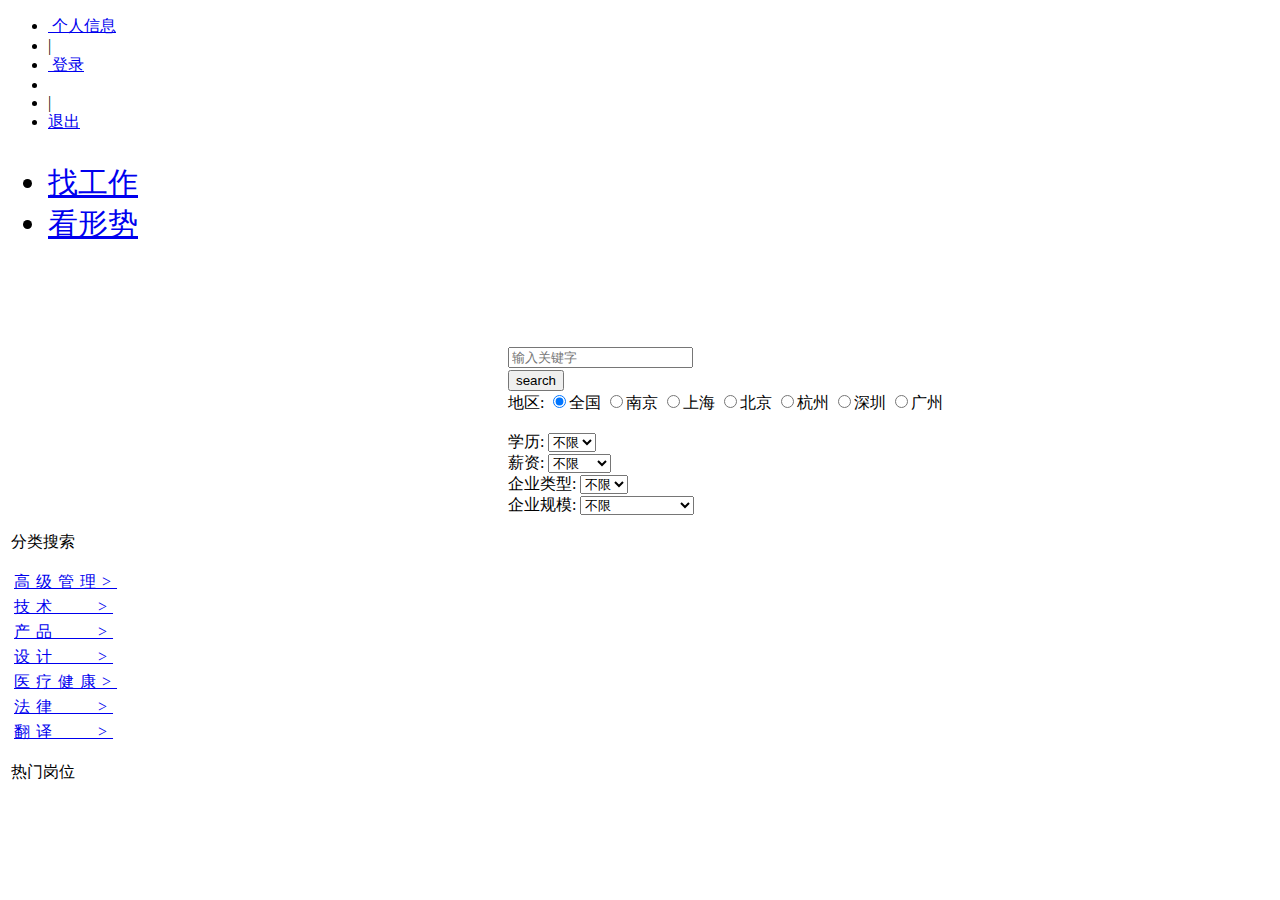
==== src/main/resources/static/web/index.html @ 673f129a "开发前端-v1" ====
<!DOCTYPE html>
<html>

<head>
    <meta charset="UTF-8">
    <!--edge浏览器H5兼容设置-->
    <meta http-equiv="X-UA-Compatible" content="IE=edge">
    <!--360浏览器H5兼容设置-->
    <meta name="renderer" content="webkit"/>
    <title>毕业生服务推荐系统</title>
    <meta name="viewport" content="width=device-width, initial-scale=1">
    <!--导入核心文件-->
    <script src="../bootstrap3/js/holder.js"></script>
    <link href="../bootstrap3/css/bootstrap.css" rel="stylesheet" type="text/css">
    <script src="../bootstrap3/jquery-1.8.3.min.js"></script>
    <script src="../js/menu.js" type="text/javascript" charset="utf-8"></script>
    <script src="../js/jquery-getUrlParam.js" type="text/javascript"></script>
    <link rel="stylesheet" type="text/css" href="../css/index.css"/>
    <link rel="stylesheet" type="text/css" href="../css/jobItem.css"/>
</head>

<body style="background-image: url(../images/index/bg.jpg);">
<div>
    <!--头部-->
    <header class="header">

        <div class="row">
            <div class="col-md-3">

            </div>
            <!--快捷选项-->
            <div class="col-md-9 top-item">
                <ul class="list-inline pull-right">
                    <li><a href="updateInfo.html">&nbsp;个人信息</a></li>
                    <li class="li-split">|</li>
                    <li><a id="logInfo" style="display: block" href="login.html">&nbsp;登录</a></li>
                    <li><a id="username" href="javascript:void(0)"></a></li>
                    <li class="li-split">|</li>
                    <li ><a id="logout" style="display: block" href="javascript:void(0)" onclick="logout()">退出</a></li>
                </ul>
            </div>
        </div>
    </header>
    <!--导航 -->
    <!--分割导航和顶部-->
    <div class="row top-nav">
        <div class="col-md-6" style="font-size: 30px">
            <ul class="nav nav-pills">

                <li><a href="index.html">找工作</a></li>
                <li><a href="charts.html">看形势</a></li>
            </ul>
        </div>
        <br><br>
        &nbsp&nbsp&nbsp&nbsp&nbsp

    </div>
    <br>
    <div style="margin-left: 500px">
        <form id="form_search" action="form_search" class="form-inline " role="form">
            <div class="form-group">
                <input type="text" class="form-control" style="margin-bottom: 2px" id="search" name="text"
                       placeholder="输入关键字"><br>
            </div>
            <button id="SearchBtn" type="button" class="btn btn-default btn-sm" value="search"><span
                    class="fa fa-search">search</span>
            </button>
            <br>
            <div class="form-group" style="margin-top: 1px">
                <div>
                    地区:
                    <input id="all" type="radio" checked  name="jarea" value="全国">全国
                    <input id="nanjing" type="radio" name="jarea" value="南京">南京
                    <input id="shanghai" type="radio" name="jarea" value="上海">上海
                    <input id="beijing" type="radio" name="jarea" value="北京">北京
                    <input id="hangzhou" type="radio" name="jarea" value="杭州">杭州
                    <input id="shenzhen" type="radio" name="jarea" value="深圳">深圳
                    <input id="guangzhou" type="radio" name="jarea" value="广州">广州
                </div>
            </div>
            <br>

            <div class="form-group">
                <div>
                    学历:
                    <select id="education" name="education">
                        <option value="不限" selected name="education">不限</option>
                        <option value="大专" name="education">大专</option>
                        <option value="本科" name="education">本科</option>
                    </select>
                </div>
            </div>
            <div class="form-group">
                <div>
                    薪资:
                    <select id="salary" name="salary">
                        <option value="不限" selected name="salary">不限</option>
                        <option value="3-5k" name="salary">3-5k</option>
                        <option value="3-6k" name="salary">3-6k</option>
                        <option value="3-7k" name="salary">3-7k</option>
                        <option value="4-5k" name="salary">4-5k</option>
                        <option value="4-6k" name="salary">4-6k</option>
                        <option value="4-7k" name="salary">4-7k</option>
                        <option value="4-8k" name="salary">4-8k</option>
                        <option value="5-6k" name="salary">5-6k</option>
                        <option value="5-7k" name="salary">5-7k</option>
                        <option value="6-8k" name="salary">6-8k</option>
                        <option value="6-10k" name="salary">6-10k</option>
                        <option value="7-10k" name="salary">7-10k</option>
                        <option value="8-9k" name="salary">8-9k</option>
                        <option value="10-13k" name="salary">10-13k</option>
                        <option value="12-15k" name="salary">12-15k</option>
                        <option value="15-18k" name="salary">15-18k</option>
                        <option value="20-30k" name="salary">20-30k</option>
                        <option value="20-40k" name="salary">20-40k</option>
                    </select>
                </div>
            </div>
            <div class="form-group">
                <div>
                    企业类型:
                    <select id="jcommpany_type" name="jcommpanyType">
                        <option value="不限" selected name="jcommpanyType">不限</option>
                    </select>
                </div>
            </div>
            <div class="form-group">
                <div>
                    企业规模:
                    <select id="jcommpany_scale" name="jcommpanyScale">
                        <option value="不限" selected name="jcommpanyScale">不限</option>
                        <option value="20-99人" name="jcommpanyScale">20-99人</option>
                        <option value="20-100人" name="jcommpanyScale">20-100人</option>
                        <option value="100-499人" name="jcommpanyScale">100-499人</option>
                        <option value="500-999人" name="jcommpanyScale">500-999人</option>
                        <option value="1000-9999人" name="jcommpanyScale">1000-9999人</option>
                        <option value="10000-99999人" name="jcommpanyScale">10000-99999人</option>
                        <option value="10000以上" name="jcommpanyScale">10000以上</option>

                    </select>
                </div>
            </div>
        </form>
    </div>
    <!--头部结束-->
    <!--导航结束-->
    <div class="container" style="margin-left: 3px ">


        <!--职业类型栏目-->
        <div class="col-md-2" style="width: 150px;  ">
            <div class="panel panel-default">
                <div class="panel-heading">
                    <p class="panel-title">分类搜索</p>
                </div>
                <div class="panel-body panel-item" style="letter-spacing: 6px;width: 400px">

                    <table>
                        <tr>
                            <td>
                                <a id="management" href="javascript:void(0)" onclick="openDiv(this.id)">高级管理></a>

                            </td>
                        </tr>
                        <tr>
                            <td>
                                <a id="technology" href="javascript:void(0)" onclick="openDiv(this.id)">技术&nbsp&nbsp&nbsp
                                    ></a>

                            </td>
                        </tr>
                        <tr>
                            <td>
                                <a id="product" href="javascript:void(0)" onclick="openDiv(this.id)">产品&nbsp&nbsp&nbsp
                                    ></a>

                            </td>
                        </tr>
                        <tr>
                            <td>
                                <a id="design" href="javascript:void(0)" onclick="openDiv(this.id)">设计&nbsp&nbsp&nbsp
                                    ></a>

                            </td>
                        </tr>
                        <tr>
                            <td>
                                <a id="health" href="javascript:void(0)" onclick="openDiv(this.id)">医疗健康></a>

                            </td>
                        </tr>
                        <tr>
                            <td>
                                <a id="legal" href="javascript:void(0)" onclick="openDiv(this.id)">法律&nbsp&nbsp&nbsp
                                    ></a>

                            </td>
                        </tr>
                        <tr>
                            <td>
                                <a id="translation" href="javascript:void(0)" onclick="openDiv(this.id)">翻译&nbsp&nbsp&nbsp
                                    ></a>

                            </td>
                        </tr>
                    </table>

                </div>
            </div>
        </div>
        <div class="col-md-10">
            <div class="panel panel-default">
                <div class="panel-heading">
                    <p class="panel-title">热门岗位</p>
                </div>
                <div id="hot-list" style="position: relative; top: 20px">


                </div>
            </div>
        </div>
    </div>
    <div></div>
    <!--二级div开始-->
    <div style="display: none;position: relative;z-index: 9999;position: fixed;left: 151px;top: 235px;letter-spacing: 6px"
         class=" panel panel-default panel-body panel-item " id="managementList" tabindex="0"
         onmouseleave="hideTwoLevelDiv(this.id)">
        <a id="highManagement" href="javascript:void(0)" onclick="openNextDiv('高级管理')" name="高级管理">高级管理
            ></a><br/><br/><br/><br/><br/><br/><br/>
    </div>
    <div style="display: none;position: relative;z-index: 9999;position: fixed;left: 151px;top: 235px;letter-spacing: 6px"
         class=" panel panel-default panel-body panel-item " id="technologyList" tabindex="1"
         onmouseleave="hideTwoLevelDiv(this.id)">
        <a id="test" href="javascript:void(0)" onclick="openNextDiv('测试')" name="测试">测试&nbsp&nbsp&nbsp&nbsp
            ></a><br/>
        <a id="maintain" href="javascript:void(0)" onclick="openNextDiv('运维')" name="运维">运维&nbsp&nbsp&nbsp&nbsp
            ></a><br/>
        <a id="backDevelopment" href="javascript:void(0)" onclick="openNextDiv('后端开发')" name="后端开发">后端开发 ></a><br/>
        <a id="data" href="javascript:void(0)" onclick="openNextDiv('数据')">数据&nbsp&nbsp&nbsp&nbsp
            ></a><br/>
        <a id="hardwareDevelopment" href="javascript:void(0)" onclick="openNextDiv('硬件开发')" name="硬件开发">硬件开发 ></a><br/>
        <a id="moveDevelopment" href="javascript:void(0)" onclick="openNextDiv('移动开发')" name="移动开发">移动开发 ></a><br/><br/>
    </div>
    <div style="display: none;position: relative;z-index: 9999;position: fixed;left: 151px;top: 235px;letter-spacing: 6px"
         class=" panel panel-default panel-body panel-item " id="productList" tabindex="2"
         onmouseleave="hideTwoLevelDiv(this.id)">
        <a id="productManager" href="javascript:void(0)" onclick="openNextDiv('产品经理')" name="产品经理">产品经理
            ></a><br/><br/><br/><br/><br/><br/><br/>
    </div>
    <div style="display: none;position: relative;z-index: 9999;position: fixed;left: 151px;top: 235px;"
         class=" panel panel-default panel-body panel-item " id="designList" tabindex="3"
         onmouseleave="hideTwoLevelDiv(this.id)">
        <a id="mutualDesign" href="javascript:void(0)" onclick="openNextDiv('视觉/交互设计')" name="视觉/交互设计">视觉/交互设计&nbsp
            ></a><br/>
        <a id="notMutualDesign" href="javascript:void(0)" onclick="openNextDiv('非视觉设计')" name="非视觉设计">非视觉设计&nbsp&nbsp&nbsp&nbsp&nbsp&nbsp
            ></a><br/><br/><br/><br/><br/><br/>

    </div>
    <div style="display: none;position: relative;z-index: 9999;position: fixed;left: 151px;top: 235px;letter-spacing: 6px"
         class=" panel panel-default panel-body panel-item " id="healthList" tabindex="4"
         onmouseleave="hideTwoLevelDiv(this.id)">
        <a id="clinic" href="javascript:void(0)" onclick="openNextDiv('临床试验')" name="临床试验">临床试验 ></a><br/>
        <a id="doctor" href="javascript:void(0)" onclick="openNextDiv('医生')" name="医生">医生&nbsp&nbsp&nbsp&nbsp ></a><br/>
        <a id="pharmacy" href="javascript:void(0)" onclick="openNextDiv('生物制药')" name="生物制药">生物制药
            > </a><br/><br/><br/><br/><br/>
    </div>
    <div style="display: none;position: relative;z-index: 9999;position: fixed;left: 151px;top: 235px;letter-spacing: 6px"
         class=" panel panel-default panel-body panel-item " id="legalList" tabindex="5"
         onmouseleave="hideTwoLevelDiv(this.id)">
        <a id="lawyer" href="javascript:void(0)" onclick="openNextDiv('律师')" name="律师">律师&nbsp&nbsp&nbsp&nbsp
            ></a><br/><br/><br/><br/><br/><br/><br/>

    </div>
    <div style="display: none;position: relative;z-index: 9999;position: fixed;left: 151px;top: 235px;letter-spacing: 6px"
         class=" panel panel-default panel-body panel-item " id="translationList" tabindex="6"
         onmouseleave="hideTwoLevelDiv(this.id)">
        <a id="translate" href="javascript:void(0)" onclick="openNextDiv('翻译员')" name="翻译员">翻译员&nbsp&nbsp
            ></a><br/><br/><br/><br/><br/><br/><br/>
    </div>
</div>
<!--二级div结束-->
<!--三级div开始-->
<div style="display: none;position: relative;z-index: 9999;position: fixed;left: 285px;top: 235px;letter-spacing: 6px"
     class=" panel panel-default panel-body panel-item " id="nextList" tabindex="7" onmouseleave="hide(this.id)">

</div>

<script type="text/javascript">

    $(function () {

        showList();
        queryCommpanyType();
        $.ajax({
            "url": "/users/check_login",
            "type": "post",
            "dataType": "json",
            "success": function (json) {
                if (json.code == 20) {
                    $("#logInfo").attr("style", "display : none;")
                    $("#username").text(json.data.uname);

                }
            }
        });


    });


    $("#SearchBtn").click(function () {
        setPageInfo();
        localStorage.setItem("page","1");
        window.location.href = "search.html";
    });

    function setPageInfo() {
        if($("#search").val()){
            localStorage.removeItem("text");
            localStorage.setItem("text",$("#search").val())
        }
        if($("#salary").val()){
            localStorage.removeItem("salary");
            localStorage.setItem("salary",$("#salary").val())
        }
        if($("#education").val()){
            localStorage.removeItem("education");
            localStorage.setItem("education",$("#education").val())
        }
        let jarea = $('input:radio:checked').val();
        localStorage.removeItem("jarea");
        localStorage.setItem("jarea",jarea)
        if($("#jcommpany_type").val()){
            localStorage.removeItem("expectedJob")
            localStorage.setItem("expectedJob",$("#jcommpany_type").val())
        }
        if($("#jcommpany_scale").val()){
            localStorage.removeItem("jcommpanyScale")
            localStorage.setItem("jcommpanyScale",$("#jcommpany_scale").val())
        }

    }

    function hideTwoLevelDiv(obj) {
        let nextList = document.getElementById("nextList");
        if (nextList.style.display == "none") {
            let twoLevelDiv = document.getElementById(obj);
            twoLevelDiv.style.display = "none";
        }
    }

    function hide(obj) {
        let elementById = document.getElementById(obj);
        let getTwoLevelId = document.getElementById("getTwoLevelId");
        let str = getTwoLevelId.innerText.toString()
        let son = document.getElementsByName(str);

        let parentElement = son[0].parentElement;

        elementById.style.display = "none";
        parentElement.style.display = "none";
    }

    function openNextDiv(obj) {
        let elementById = document.getElementById("nextList");
        $("#nextList").empty();

        $.ajax({
            "url": "/job/type",
            "data": "type=" + obj,
            "type": "get",
            "dataType": "json",
            "success": function (json) {

                let data = json.data;//list
                let a;
                for (let i = 0; i < data.length; i++) {

                    a = '<a id="#{jobType}" href="javascript:void(0)" onclick="goSearch(this.id)">#{jobTypeDis}</a><br/>';
                    a = a.replace("#{jobType}", data[i]["typeC"]);
                    a = a.replace("#{jobTypeDis}", data[i]["typeC"]);
                    $("#nextList").append(a);
                }
                let span = '<span id="getTwoLevelId" style="display: none">' + obj + '</span>';
                $("#nextList").append(span);
                if (elementById.style.display == "none") {
                    elementById.style.display = "block";
                }

            }
        })

    }

    function goSearch(obj) {
        localStorage.setItem("type", obj);
        localStorage.removeItem("text");
        window.open("search.html") ;

    }

    function openDiv(obj) {
        let div0 = document.getElementById("managementList");
        div0.style.display = "none";
        let div1 = document.getElementById("technologyList");
        div1.style.display = "none";
        let div2 = document.getElementById("productList");
        div2.style.display = "none";
        let div3 = document.getElementById("designList");
        div3.style.display = "none";
        let div4 = document.getElementById("healthList");
        div4.style.display = "none";
        let div5 = document.getElementById("legalList");
        div5.style.display = "none";
        let div6 = document.getElementById("translationList");
        div6.style.display = "none";
        let nextList = document.getElementById("nextList");
        nextList.style.display = "none";
        let elementById = document.getElementById(obj + "List");
        if (elementById.style.display == "none") {
            elementById.style.display = "block";
        }


    }


    function queryCommpanyType() {
        $("#jcommpany_type").empty();
        $.ajax({
            "url": "/job/commpany_type",
            "data": null,
            "type": "get",
            "dataType": "json",
            "success": function (json) {
                let data = json.data;
                let optionCom = ' <option value="不限"  name="jcommpanyType">不限</option>';
                $("#jcommpany_type").append(optionCom)
                for (let i = 0; i < data.length; i++) {
                    optionCom = ' <option value="#{typeVal}" name="jcommpanyType">#{type}</option>';
                    optionCom = optionCom.replace("#{typeVal}", data[i]["jcommpanyType"]);
                    optionCom = optionCom.replace("#{type}", data[i]["jcommpanyType"]);
                    $("#jcommpany_type").append(optionCom);

                }

            }
        });
    }

    function searchJob(jid) {
        window.location.href = "jobDetail.html?jid=" + jid;
    }

    function showList() {
        $("#hot-list").empty();

        $.ajax({
            "url": "/job/hot_job_list",
            "data": null,
            "type": "get",
            "dataType": "json",
            "success": function (json) {
                let data = json.data;
                for (let i = 0; i < data.length; i++) {

                    let div = '<div class="col-md-12 jobItemDiv" style="margin-bottom: 20px">\n' +
                        '                        <div >\n' +
                        '                            <table id="#{jid}" class="col-md-12 text-row-7" onclick="searchJob(this.id);">\n' +
                        '                                <tr >\n' +
                        '                                    <td style="text-align: left;" >\n' +
                        '                                    <a style="text-decoration: none;"href="javascript:void(0)">#{jobName}</a>\n' +
                        '                                    </td>\n' +
                        '                                    <td style="text-align: left;padding-left: 20px" >\n' +
                        '                                    <a style="text-decoration: none;padding-left: 60px;" href="javascript:void(0)">工作地点：#{jobArea}</a>\n' +
                        '                                    </td >\n' +
                        '                                    <td style="text-align: left;padding-left: 20px" >\n' +
                        '                                        <a style="text-decoration: none;padding-left: 120px" href="javascript:void(0)">#{jcommpanyName}</a>\n' +
                        '                                    </td>\n' +
                        '                               </tr>\n' +
                        '                                <tr >\n' +
                        '                                    <td style="text-align: left;" >\n' +
                        '                                        <a style="text-decoration: none;"href="javascript:void(0)">#{education}</a>\n' +
                        '                                        <a style="text-decoration: none;"href="javascript:void(0)">#{salary}</a>\n' +
                        '                                    </td>\n' +
                        '                                    <td style="text-align: left;padding-left: 20px" >\n' +
                        '                                        <a style="text-decoration: none;padding-left: 60px;" href="javascript:void(0)">工作经验：#{experience}</a>\n' +
                        '                                    </td >\n' +
                        '                                    <td style="text-align: left;padding-left: 20px" >\n' +
                        '                                        <a style="text-decoration: none;padding-left: 120px" href="javascript:void(0)">#{jcommpanyType}</a>\n' +
                        '                                        <a style="text-decoration: none;" href="javascript:void(0)">#{jcommpanyScale}</a>\n' +
                        '                                    </td>\n' +
                        '                                </tr>\n' +
                        '                            </table>\n' +
                        '                        </div>\n' +
                        '                    </div>';
                    div = div.replace("#{jid}", data[i].jid);
                    div = div.replace("#{jobName}", data[i].name);
                    div = div.replace("#{jobArea}", data[i].jarea);
                    div = div.replace("#{jcommpanyName}", data[i].jcommpanyName);
                    div = div.replace("#{education}", data[i].education);
                    div = div.replace("#{experience}", data[i].experience);
                    div = div.replace("#{jcommpanyType}", data[i].jcommpanyType);
                    div = div.replace("#{jcommpanyScale}", data[i].jcommpanyScale);
                    div = div.replace("#{salary}", data[i].salary);
                    $("#hot-list").append(div);
                }
            }
        });
    };
    function logout(){
        $.ajax({
            "url":"/users/logout",
            "type":"post",
            "dataType":"json",
            "success":function (json) {
                window.open("login.html");
            }
        });
    };

</script>

</body>

</html>
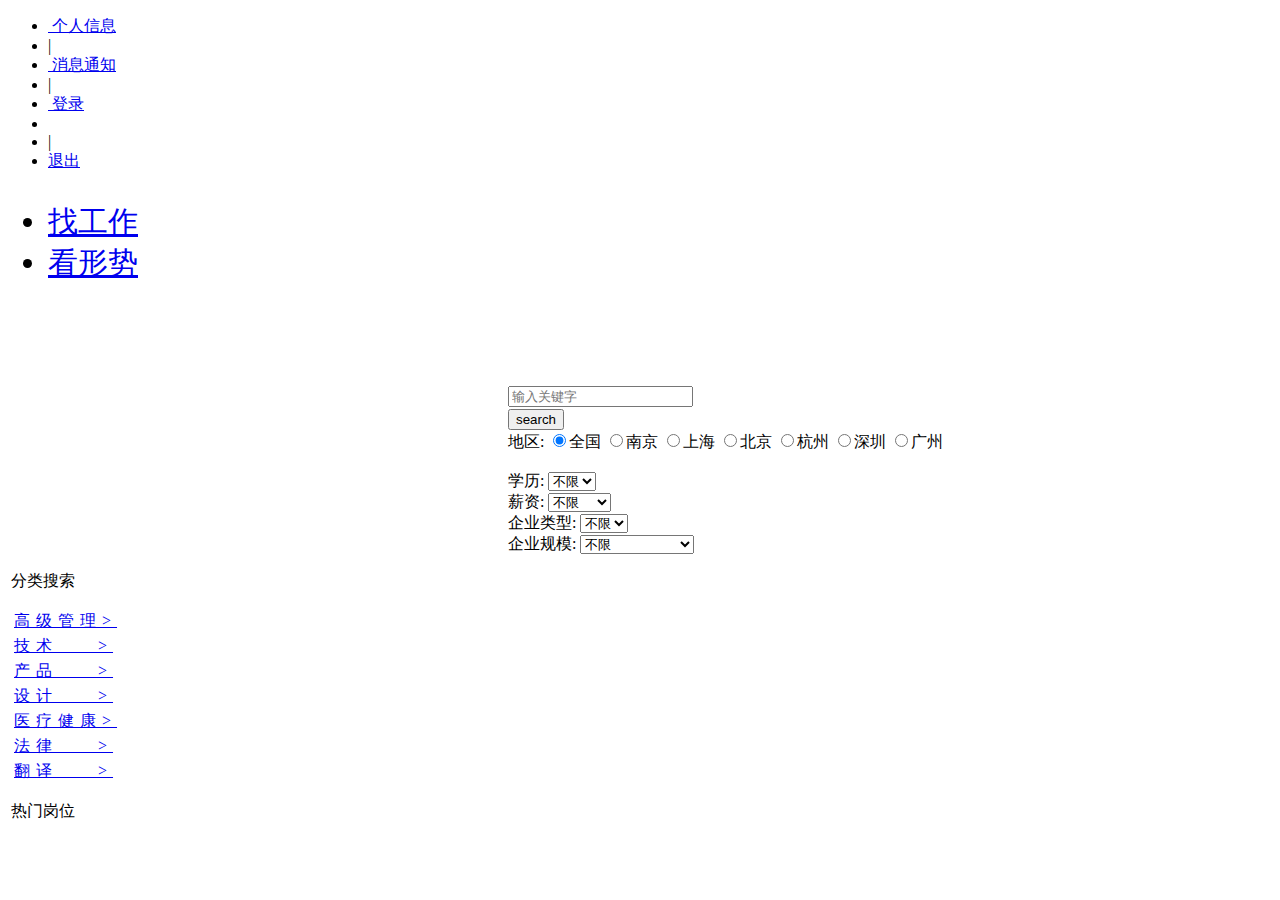
==== commit 8e0fe4c6: "graduateService-天使轮-1" ====
--- a/src/main/resources/static/web/index.html
+++ b/src/main/resources/static/web/index.html
@@ -2,6 +2,7 @@
 <html>
 
 <head>
+
     <meta charset="UTF-8">
     <!--edge浏览器H5兼容设置-->
     <meta http-equiv="X-UA-Compatible" content="IE=edge">
@@ -17,9 +18,36 @@
     <script src="../js/jquery-getUrlParam.js" type="text/javascript"></script>
     <link rel="stylesheet" type="text/css" href="../css/index.css"/>
     <link rel="stylesheet" type="text/css" href="../css/jobItem.css"/>
+
 </head>
 
 <body style="background-image: url(../images/index/bg.jpg);">
+<div id="notify_list" class="col-md-offset-1 col-md-10 " style="position: absolute;z-index: 100002;width: 350px;display: none;
+margin-left: 1200px;margin-top: 20px">
+    <div class="panel panel-primary" style="position: relative">
+        <div class="panel-heading">
+            <p class="panel-title"><span class="fa fa-bicycle"></span>通知</p>
+        </div>
+
+        <div class="panel-body jobItemDiv" style="width: 400px">
+
+            <table class="cart-table" width="100%" style="overflow-y: scroll;height: 300px">
+                <tbody id="notify_show" class="cart-body" >
+
+                <!--                                        <div class="total-bar" style="margin-bottom: 20px">-->
+                <!--                                            <a id="jname" href="javascript:void(0)" style="text-decoration: none">#{jname} = ></a>-->
+                <!--                                            <a id="stat" href="javascript:void(0)" style="text-decoration: none;">#{stat}</a>-->
+                <!--                                            <div class="pull-right" style="margin-right: 100px">-->
+                <!--                                                <input id="rid"  type="button" value="删除" />&nbsp-->
+                <!--                                            </div>-->
+                <!--                                        </div>-->
+                </tbody>
+            </table>
+            <div><input type="button" onclick="closeNotify()" value="关闭"/></div>
+        </div>
+
+    </div>
+</div>
 <div>
     <!--头部-->
     <header class="header">
@@ -33,10 +61,12 @@
                 <ul class="list-inline pull-right">
                     <li><a href="updateInfo.html">&nbsp;个人信息</a></li>
                     <li class="li-split">|</li>
+                    <li><a href="javascript:void(0)" onclick="showNotify()">&nbsp;消息通知</a></li>
+                    <li class="li-split">|</li>
                     <li><a id="logInfo" style="display: block" href="login.html">&nbsp;登录</a></li>
                     <li><a id="username" href="javascript:void(0)"></a></li>
                     <li class="li-split">|</li>
-                    <li ><a id="logout" style="display: block" href="javascript:void(0)" onclick="logout()">退出</a></li>
+                    <li><a id="logout" style="display: block" href="javascript:void(0)" onclick="logout()">退出</a></li>
                 </ul>
             </div>
         </div>
@@ -48,7 +78,7 @@
             <ul class="nav nav-pills">
 
                 <li><a href="index.html">找工作</a></li>
-                <li><a href="charts.html">看形势</a></li>
+                <li><a href="echarts.html">看形势</a></li>
             </ul>
         </div>
         <br><br>
@@ -69,7 +99,7 @@
             <div class="form-group" style="margin-top: 1px">
                 <div>
                     地区:
-                    <input id="all" type="radio" checked  name="jarea" value="全国">全国
+                    <input id="all" type="radio" checked name="jarea" value="全国">全国
                     <input id="nanjing" type="radio" name="jarea" value="南京">南京
                     <input id="shanghai" type="radio" name="jarea" value="上海">上海
                     <input id="beijing" type="radio" name="jarea" value="北京">北京
@@ -285,6 +315,7 @@
 
 </div>
 
+
 <script type="text/javascript">
 
     $(function () {
@@ -300,6 +331,8 @@
                     $("#logInfo").attr("style", "display : none;")
                     $("#username").text(json.data.uname);
 
+                } else {
+                    window.location.href = "login.html";
                 }
             }
         });
@@ -307,36 +340,71 @@
 
     });
 
+    function showNotify() {
+        document.getElementById('notify_list').style.display = 'block'
+        $("#notify_show").empty();
+        $.ajax({
+            url: '/resume/user_notify',
+            type: 'post',
+            dataType: 'json',
+            "success": function (json) {
+                if (json.code == 20) {
+                    let data = json.data;
+                    for (let i = 0; i < data.length; i++) {
+                        let div = '<div class="total-bar" style="margin-bottom: 20px">\n' +
+                            '                                            <a id="#{jid}" onclick="searchJob(this.id)" href="javascript:void(0)" style="text-decoration: none">#{jname} = ></a>\n' +
+                            '                                            <a id="stat" href="javascript:void(0)" style="text-decoration: none;">#{stat}</a>\n' +
+                            '                                            <div class="pull-right" style="margin-right: 100px">\n' +
+                            '                                                <input id="#{rid}"  type="button" onclick="delNotify(this.rid)" value="删除" />&nbsp\n' +
+                            '                                            </div>\n' +
+                            '                                        </div>';
+                        div=div.replace("#{jid}",data[i].jid);
+                        div=div.replace("#{rid}",data[i].rid);
+                        div=div.replace("#{jname}",data[i].jname);
+                        if (data[i].stat=="2"){
+                            div=div.replace("#{stat}","请准备后续");
+                        }else {
+                            div=div.replace("#{stat}","已被拒绝");
+                        }
+
+                        $("#notify_show").append(div)
+                    }
+                } else {
+                    alert(json.message)
+                }
+            }
+        });
+    }
 
     $("#SearchBtn").click(function () {
         setPageInfo();
-        localStorage.setItem("page","1");
+        localStorage.setItem("page", "1");
         window.location.href = "search.html";
     });
 
     function setPageInfo() {
-        if($("#search").val()){
+        if ($("#search").val()) {
             localStorage.removeItem("text");
-            localStorage.setItem("text",$("#search").val())
-        }
-        if($("#salary").val()){
+            localStorage.setItem("text", $("#search").val())
+        }
+        if ($("#salary").val()) {
             localStorage.removeItem("salary");
-            localStorage.setItem("salary",$("#salary").val())
-        }
-        if($("#education").val()){
+            localStorage.setItem("salary", $("#salary").val())
+        }
+        if ($("#education").val()) {
             localStorage.removeItem("education");
-            localStorage.setItem("education",$("#education").val())
+            localStorage.setItem("education", $("#education").val())
         }
         let jarea = $('input:radio:checked').val();
         localStorage.removeItem("jarea");
-        localStorage.setItem("jarea",jarea)
-        if($("#jcommpany_type").val()){
+        localStorage.setItem("jarea", jarea)
+        if ($("#jcommpany_type").val()) {
             localStorage.removeItem("expectedJob")
-            localStorage.setItem("expectedJob",$("#jcommpany_type").val())
-        }
-        if($("#jcommpany_scale").val()){
+            localStorage.setItem("expectedJob", $("#jcommpany_type").val())
+        }
+        if ($("#jcommpany_scale").val()) {
             localStorage.removeItem("jcommpanyScale")
-            localStorage.setItem("jcommpanyScale",$("#jcommpany_scale").val())
+            localStorage.setItem("jcommpanyScale", $("#jcommpany_scale").val())
         }
 
     }
@@ -395,7 +463,7 @@
     function goSearch(obj) {
         localStorage.setItem("type", obj);
         localStorage.removeItem("text");
-        window.open("search.html") ;
+        window.open("search.html");
 
     }
 
@@ -508,17 +576,21 @@
             }
         });
     };
-    function logout(){
+
+    function logout() {
         $.ajax({
-            "url":"/users/logout",
-            "type":"post",
-            "dataType":"json",
-            "success":function (json) {
+            "url": "/users/logout",
+            "type": "post",
+            "dataType": "json",
+            "success": function (json) {
                 window.open("login.html");
             }
         });
     };
 
+    function closeNotify() {
+        document.getElementById('notify_list').style.display = 'none'
+    }
 </script>
 
 </body>
--- a/src/main/resources/static/css/index.css
+++ b/src/main/resources/static/css/index.css
@@ -0,0 +1,26 @@
+/* 索引页大背景*/
+.mycontent {
+	background-image: url(../images/index/bg1.jpg);
+	width: 100%;
+	height: 561px;
+}
+/*索引页半透明层*/
+.inputDiv {
+	height: 371px;
+	width: 270px;
+	background-color: rgba(255, 255, 255, 0.7);
+	float: right;
+	margin: 100px 60px 0 0;
+	text-align: center;
+	color: cadetblue;
+	line-height: 40px;
+}
+/*索引页几个链接按钮*/
+.inputDiv a {
+	margin: 8px;
+	font-size: 16px;
+}
+/*按钮宽度	*/
+.inputDiv .btn {
+	width: 90%;
+}--- a/src/main/resources/static/css/jobItem.css
+++ b/src/main/resources/static/css/jobItem.css
@@ -0,0 +1,9 @@
+.jobItemDiv{
+
+    background-color: rgba(255, 255, 255, 0.85);
+    float: left;
+
+    border-radius: 10px;
+    color: #666666;
+    padding: 8px;
+}